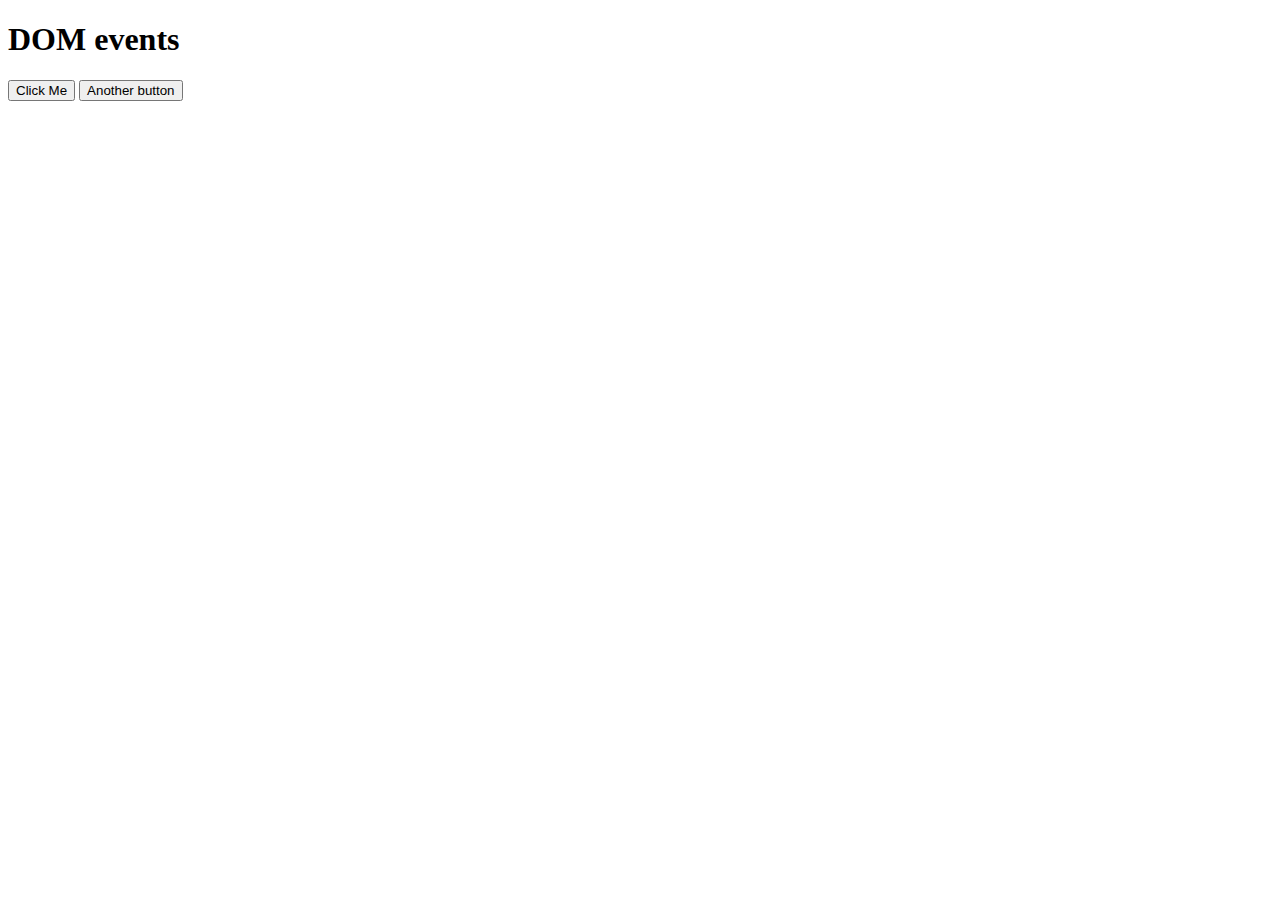
==== js-dom-events/index.html @ 10103dc1 "commiteCounting" ====
<!DOCTYPE html>
<html lang="en">
<head>
    <meta charset="UTF-8">
    <meta name="viewport" content="width=device-width, initial-scale=1.0">
    <title>JS DON EVENTS</title>
</head>
<body>
    <h1>DOM events</h1>

    <button onclick="console.log(7)">Click Me</button>
    <button onclick="console.log(62)">Another button</button>






    <script src="events.js"></script>
</body>
</html>
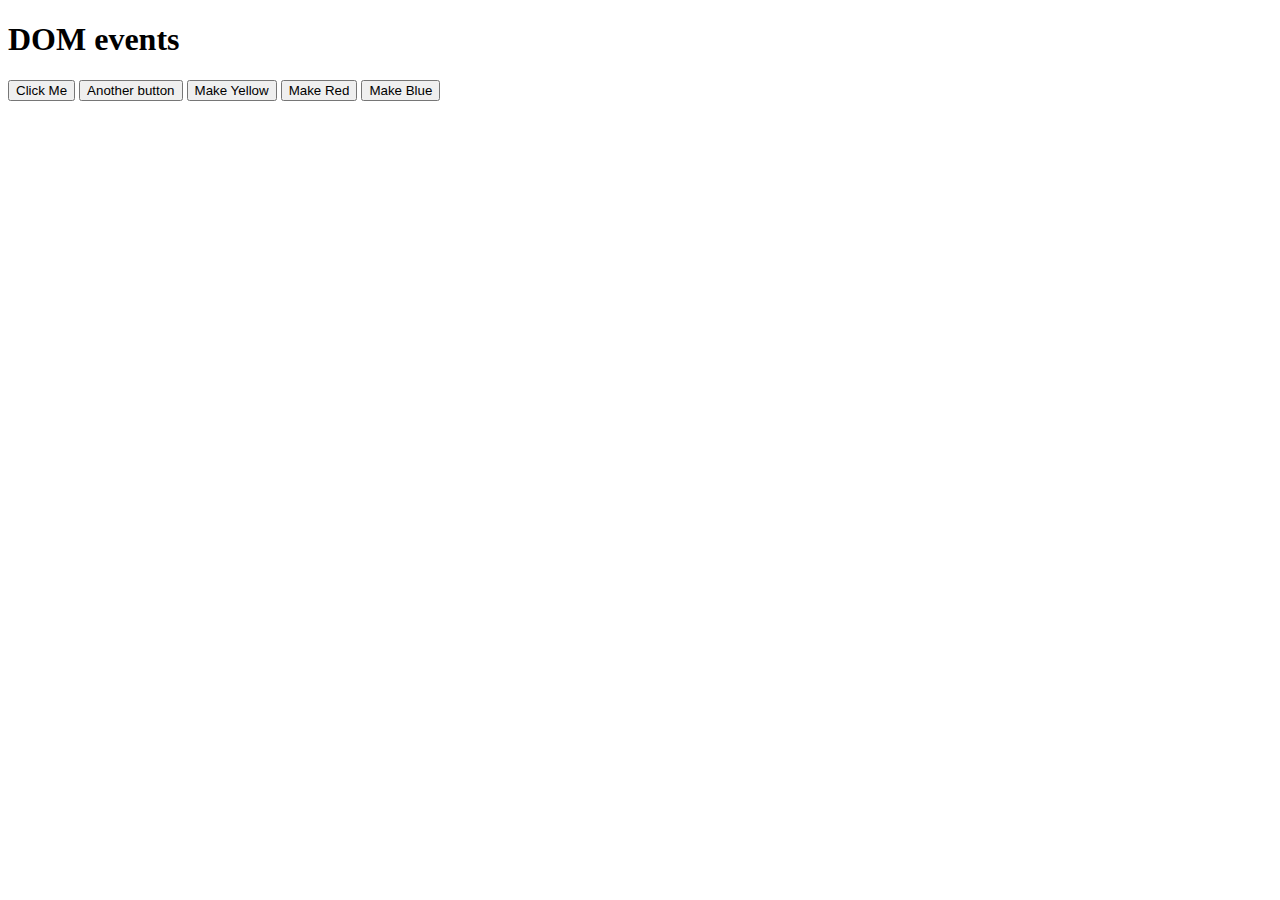
==== commit 62cd200f: "commiteCounting" ====
--- a/js-dom-events/index.html
+++ b/js-dom-events/index.html
@@ -1,21 +1,22 @@
 <!DOCTYPE html>
 <html lang="en">
+
 <head>
     <meta charset="UTF-8">
     <meta name="viewport" content="width=device-width, initial-scale=1.0">
     <title>JS DON EVENTS</title>
 </head>
+
 <body>
     <h1>DOM events</h1>
 
     <button onclick="console.log(7)">Click Me</button>
     <button onclick="console.log(62)">Another button</button>
-
-
-
-
-
+    <button onclick="document.body.style.backgroundColor='yellow'">Make Yellow</button> <!--process no1-->
+    <button onclick="makeRed()">Make Red</button> <!-- function called --> <!--process no2-->
+    <button id="make-blue">Make Blue</button> <!--process no3-->
 
     <script src="events.js"></script>
 </body>
-</html> +
+</html>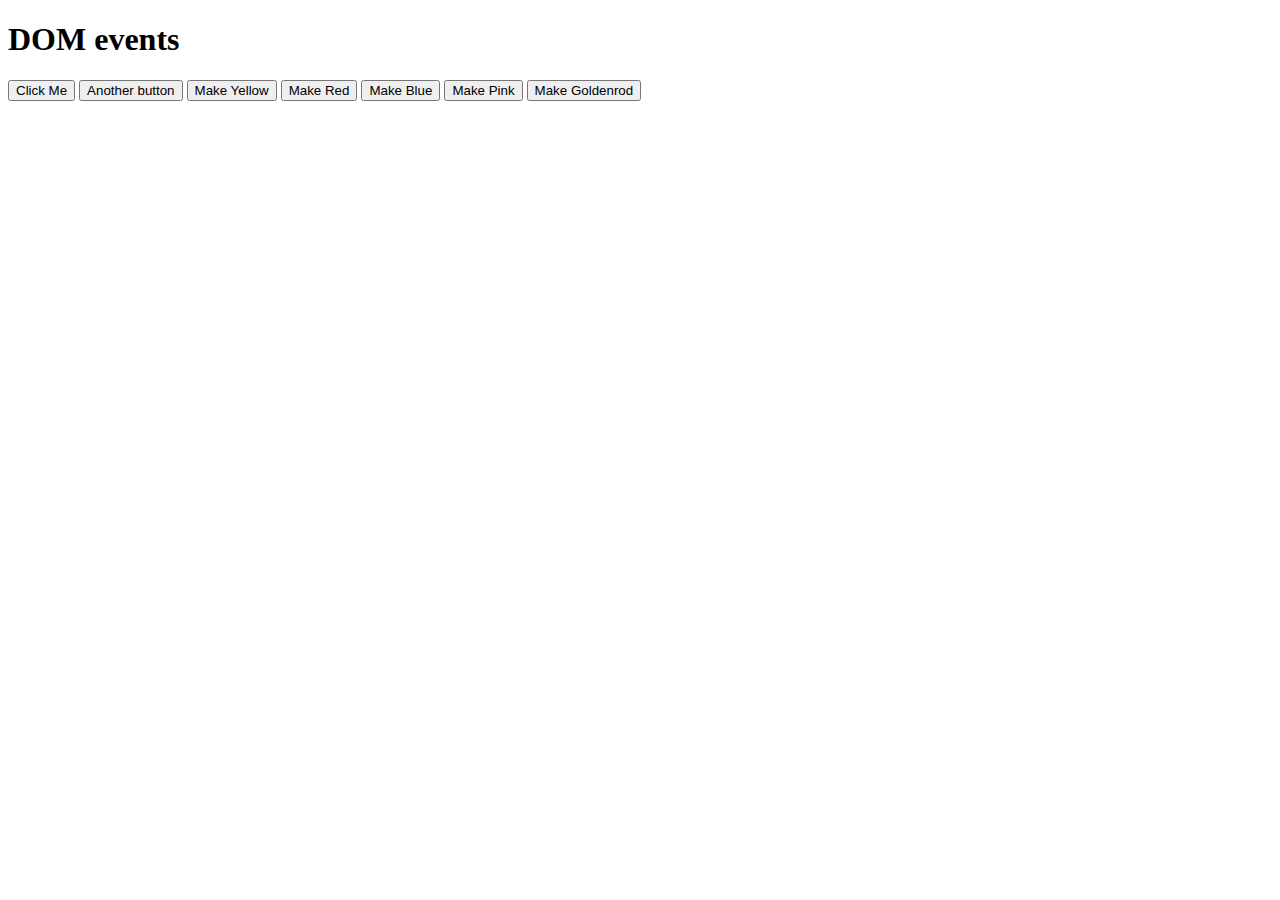
==== commit 34e37a2c: "commiteCounting" ====
--- a/js-dom-events/index.html
+++ b/js-dom-events/index.html
@@ -12,9 +12,21 @@
 
     <button onclick="console.log(7)">Click Me</button>
     <button onclick="console.log(62)">Another button</button>
-    <button onclick="document.body.style.backgroundColor='yellow'">Make Yellow</button> <!--process no1-->
-    <button onclick="makeRed()">Make Red</button> <!-- function called --> <!--process no2-->
-    <button id="make-blue">Make Blue</button> <!--process no3-->
+
+    <!--process no1-->
+    <button onclick="document.body.style.backgroundColor='yellow'">Make Yellow</button>
+
+    <!--process no2-->
+    <button onclick="makeRed()">Make Red</button> <!-- function called -->
+
+    <!--process no3-->
+    <button id="make-blue">Make Blue</button>
+
+    <!--process no4-->
+    <button id="make-pink">Make Pink</button>
+
+    <!-- final option or procces4 another -->
+    <button id="make-goldenrod">Make Goldenrod</button>
 
     <script src="events.js"></script>
 </body>
